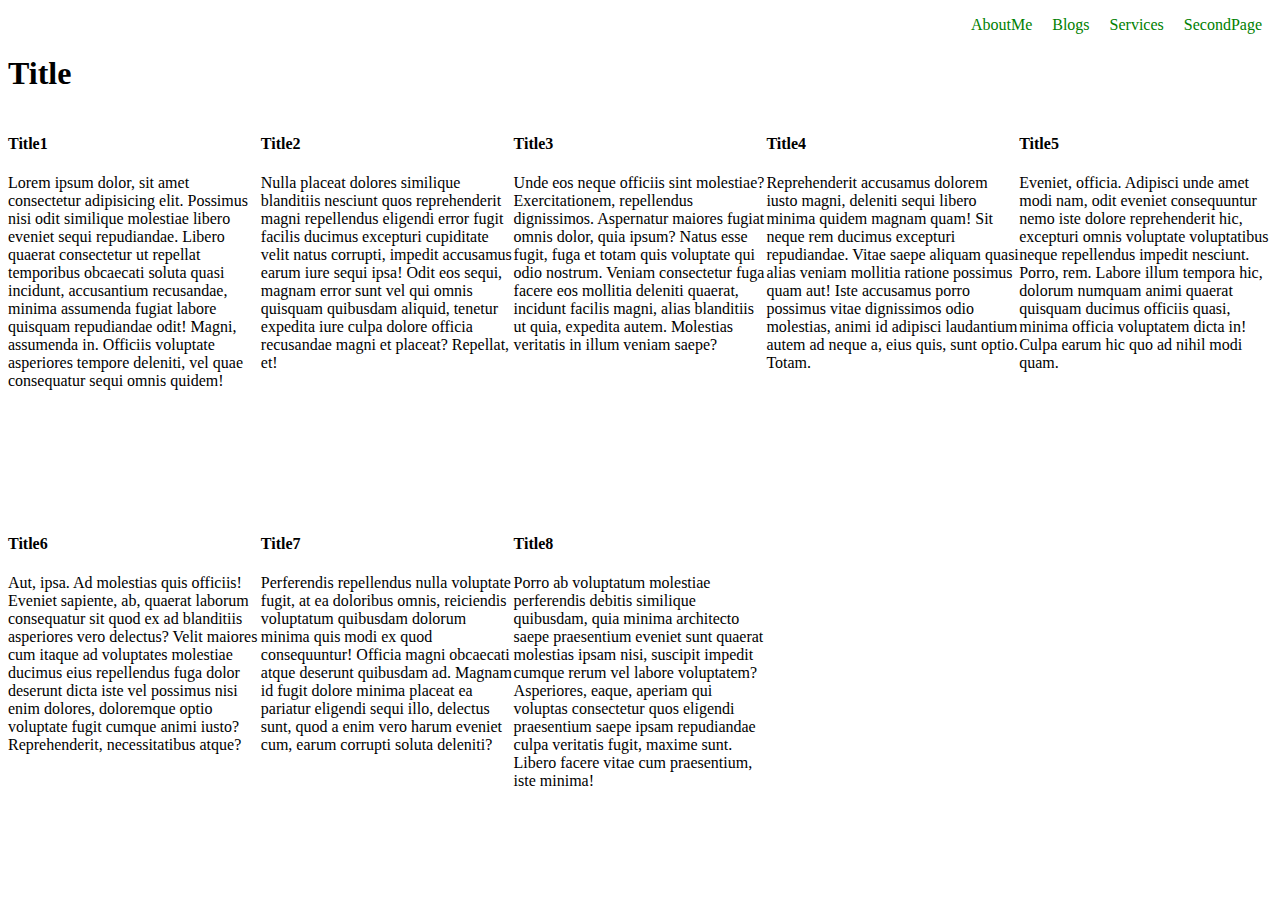
==== index.html @ 2976721c "First version" ====
<!DOCTYPE html>
<html lang="en">

<head>
    <meta charset="UTF-8">
    <meta name="viewport" content="width=device-width, initial-scale=1.0">
    <meta http-equiv="X-UA-Compatible" content="ie=edge">
    <link rel="stylesheet" href="css/main.css">
    <title>Document</title>
</head>

<body>
    <header>
        <ul class="navbar">
            <li><a href="#">AboutMe</a></li>
            <li><a href="#">Blogs</a></li>
            <li><a href="#services">Services</a></li>
            <li><a href="blog.html">SecondPage</a></li>
        </ul>
        <h1>Title</h1>
    </header>
    <section id="container">
        <div class="div1">
            <h4>Title1</h4>
            <p>Lorem ipsum dolor, sit amet consectetur adipisicing elit. Possimus nisi odit similique molestiae libero
                eveniet sequi repudiandae. Libero quaerat consectetur ut repellat temporibus obcaecati soluta quasi
                incidunt, accusantium recusandae, minima assumenda fugiat labore quisquam repudiandae odit! Magni,
                assumenda in. Officiis voluptate asperiores tempore deleniti, vel quae consequatur sequi omnis quidem!
            </p>
        </div>
        <div class="div2">
            <h4>Title2</h4>
            <p>Nulla placeat dolores similique blanditiis nesciunt quos reprehenderit magni repellendus eligendi error
                fugit facilis ducimus excepturi cupiditate velit natus corrupti, impedit accusamus earum iure sequi
                ipsa! Odit eos sequi, magnam error sunt vel qui omnis quisquam quibusdam aliquid, tenetur expedita iure
                culpa dolore officia recusandae magni et placeat? Repellat, et!</p>
        </div>
        <div class="div3">
            <h4>Title3</h4>
            <p>Unde eos neque officiis sint molestiae? Exercitationem, repellendus dignissimos. Aspernatur maiores
                fugiat omnis dolor, quia ipsum? Natus esse fugit, fuga et totam quis voluptate qui odio nostrum. Veniam
                consectetur fuga facere eos mollitia deleniti quaerat, incidunt facilis magni, alias blanditiis ut quia,
                expedita autem. Molestias veritatis in illum veniam saepe?</p>
        </div>
        <div class="div4">
            <h4>Title4</h4>
            <p>Reprehenderit accusamus dolorem iusto magni, deleniti sequi libero minima quidem magnam quam! Sit neque
                rem ducimus excepturi repudiandae. Vitae saepe aliquam quasi alias veniam mollitia ratione possimus quam
                aut! Iste accusamus porro possimus vitae dignissimos odio molestias, animi id adipisci laudantium autem
                ad neque a, eius quis, sunt optio. Totam.</p>
        </div>
        <div class="div5">
            <h4>Title5</h4>
            <p>Eveniet, officia. Adipisci unde amet modi nam, odit eveniet consequuntur nemo iste dolore reprehenderit
                hic, excepturi omnis voluptate voluptatibus neque repellendus impedit nesciunt. Porro, rem. Labore illum
                tempora hic, dolorum numquam animi quaerat quisquam ducimus officiis quasi, minima officia voluptatem
                dicta in! Culpa earum hic quo ad nihil modi quam.</p>
        </div>
        <div class="div6">
            <h4>Title6</h4>
            <p>Aut, ipsa. Ad molestias quis officiis! Eveniet sapiente, ab, quaerat laborum consequatur sit quod ex ad
                blanditiis asperiores vero delectus? Velit maiores cum itaque ad voluptates molestiae ducimus eius
                repellendus fuga dolor deserunt dicta iste vel possimus nisi enim dolores, doloremque optio voluptate
                fugit cumque animi iusto? Reprehenderit, necessitatibus atque?</p>
        </div>
        <div class="div7">
            <h4>Title7</h4>
            <p>Perferendis repellendus nulla voluptate fugit, at ea doloribus omnis, reiciendis voluptatum quibusdam
                dolorum minima quis modi ex quod consequuntur! Officia magni obcaecati atque deserunt quibusdam ad.
                Magnam id fugit dolore minima placeat ea pariatur eligendi sequi illo, delectus sunt, quod a enim vero
                harum eveniet cum, earum corrupti soluta deleniti?</p>
        </div>
        <div class="div8" id="services">
            <h4>Title8</h4>
            <p>Porro ab voluptatum molestiae perferendis debitis similique quibusdam, quia minima architecto saepe
                praesentium eveniet sunt quaerat molestias ipsam nisi, suscipit impedit cumque rerum vel labore
                voluptatem? Asperiores, eaque, aperiam qui voluptas consectetur quos eligendi praesentium saepe ipsam
                repudiandae culpa veritatis fugit, maxime sunt. Libero facere vitae cum praesentium, iste minima!</p>
        </div>
    </section>
</body>

</html>
---- css/main.css ----
@import "header.css";
@import "footer.css";
@import "body.css";
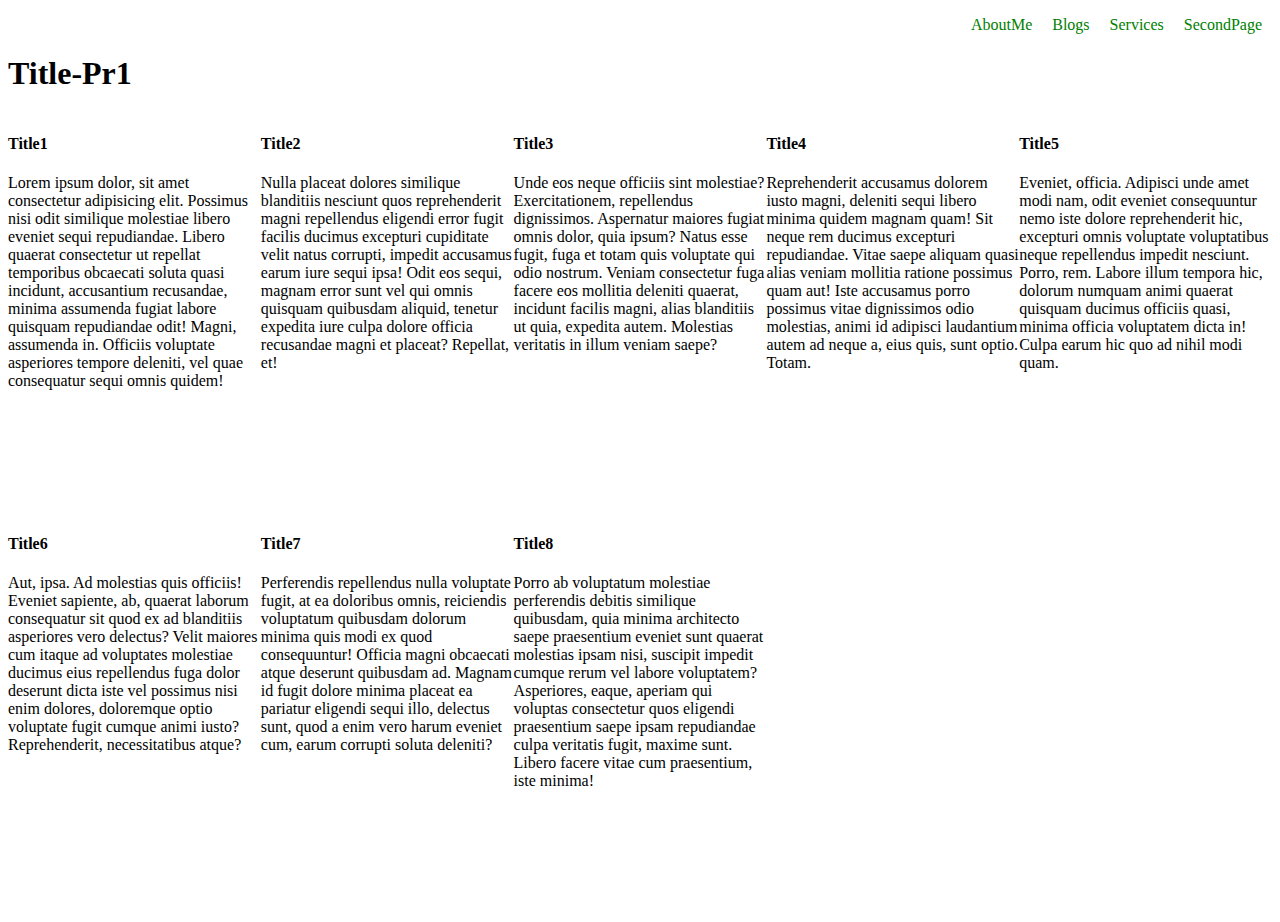
==== commit 245ef902: "Title changed" ====
--- a/index.html
+++ b/index.html
@@ -17,7 +17,7 @@
             <li><a href="#services">Services</a></li>
             <li><a href="blog.html">SecondPage</a></li>
         </ul>
-        <h1>Title</h1>
+        <h1>Title-Pr1</h1>
     </header>
     <section id="container">
         <div class="div1">
